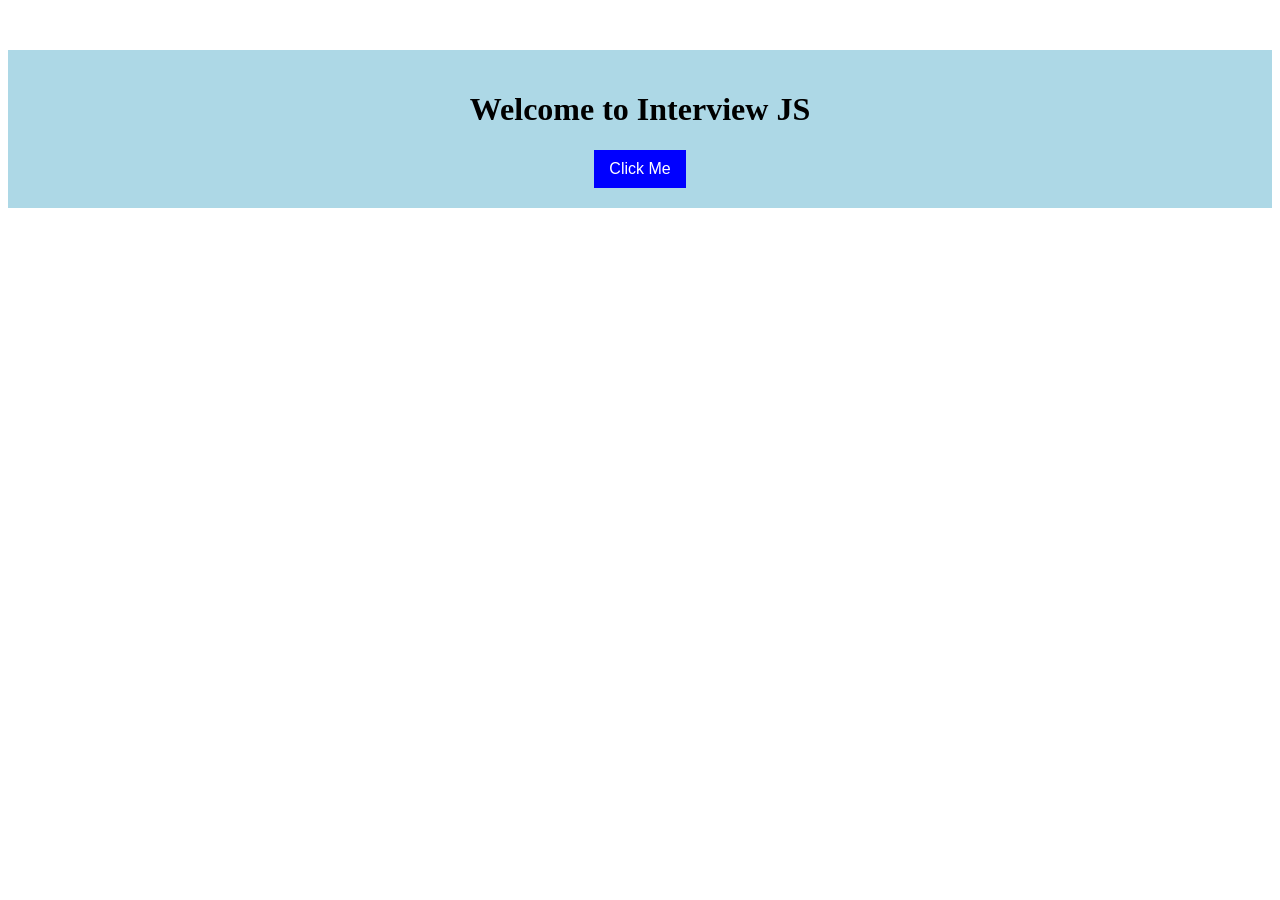
==== interviewbasic/index.html @ 35fd53a0 "update" ====
<!DOCTYPE html>
<html lang="en">

<head>
    <!-- Meta information about the document -->
    <meta charset="UTF-8">
    <meta name="viewport" content="width=device-width, initial-scale=1.0">
    
    <!-- Title of the webpage -->
    <title>Interview JS Project</title>

    <!-- Linking external CSS file -->
    <link rel="stylesheet" href="style.css">
</head>

<body>

    <!-- Main container -->
    <div class="container">
        <!-- Heading with ID for DOM manipulation -->
        <h1 id="title">Welcome to Interview JS</h1>

        <!-- Button without inline onclick (Professional way) -->
        <button class="btn">Click Me</button>
    </div>

    <!-- Linking external JavaScript file -->
    <!-- Placed at bottom so HTML loads first -->
    <script src="script.js"></script>

</body>
</html>
---- interviewbasic/style.css ----
/* Styling the main container */
.container {
    background-color: lightblue;   /* Background color */
    padding: 20px;                 /* Space inside container */
    text-align: center;            /* Center align content */
    margin-top: 50px;              /* Space from top */
}

/* Styling the button */
.btn {
    background-color: blue;        /* Button background */
    color: white;                  /* Text color */
    padding: 10px 15px;            /* Button size */
    border: none;                  /* Remove border */
    cursor: pointer;               /* Pointer on hover */
    font-size: 16px;               /* Text size */
}

/* Hover effect */
.btn:hover {
    background-color: darkblue;    /* Change color on hover */
}
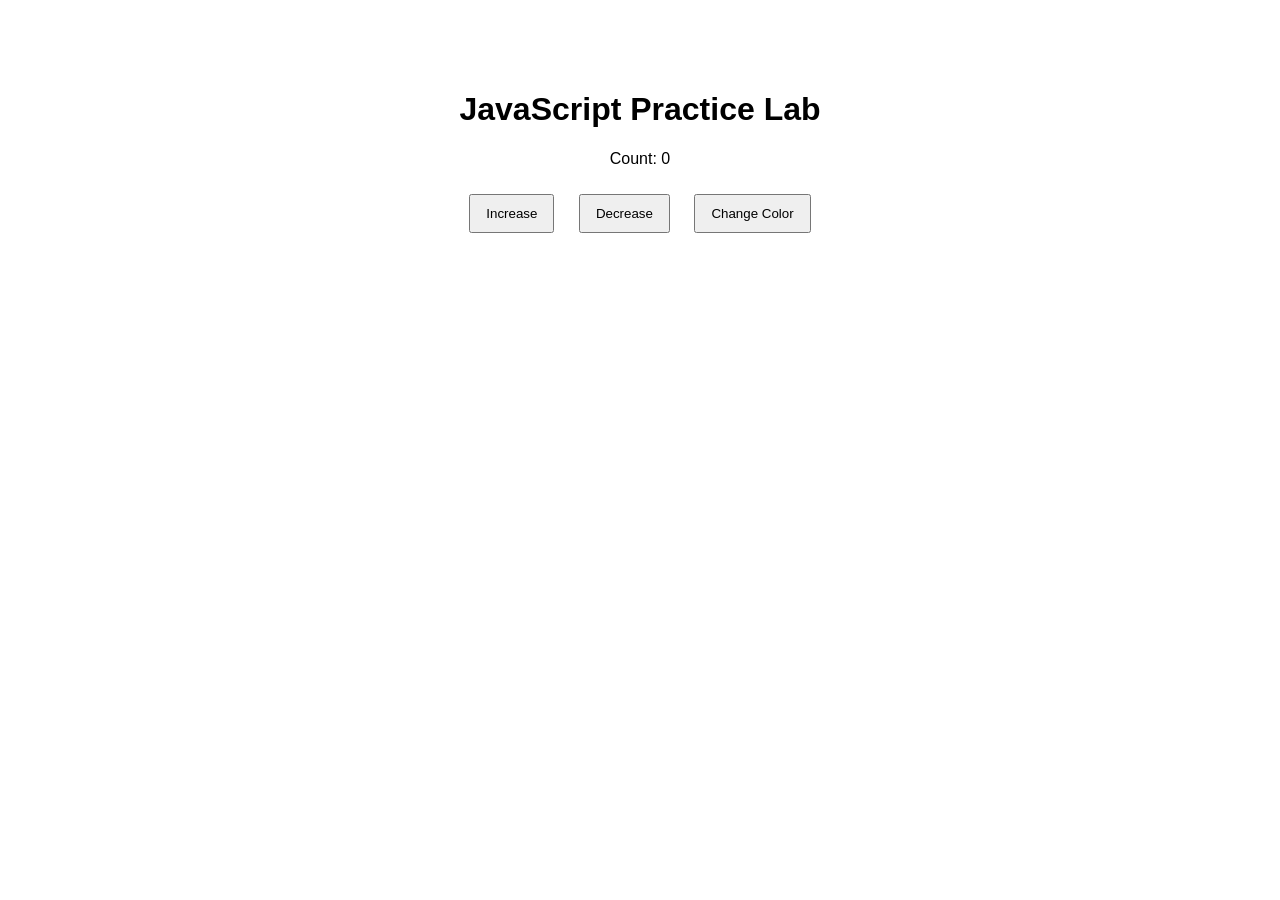
==== commit ef969108: "update" ====
--- a/interviewbasic/index.html
+++ b/interviewbasic/index.html
@@ -1,32 +1,22 @@
 <!DOCTYPE html>
 <html lang="en">
-
 <head>
-    <!-- Meta information about the document -->
     <meta charset="UTF-8">
-    <meta name="viewport" content="width=device-width, initial-scale=1.0">
-    
-    <!-- Title of the webpage -->
-    <title>Interview JS Project</title>
-
-    <!-- Linking external CSS file -->
+    <title>JS Practice Lab</title>
     <link rel="stylesheet" href="style.css">
 </head>
-
 <body>
 
-    <!-- Main container -->
     <div class="container">
-        <!-- Heading with ID for DOM manipulation -->
-        <h1 id="title">Welcome to Interview JS</h1>
+        <h1 id="title">JavaScript Practice Lab</h1>
 
-        <!-- Button without inline onclick (Professional way) -->
-        <button class="btn">Click Me</button>
+        <p id="counter">Count: 0</p>
+
+        <button id="increaseBtn">Increase</button>
+        <button id="decreaseBtn">Decrease</button>
+        <button id="colorBtn">Change Color</button>
     </div>
 
-    <!-- Linking external JavaScript file -->
-    <!-- Placed at bottom so HTML loads first -->
     <script src="script.js"></script>
-
 </body>
-</html>+</html>
--- a/interviewbasic/style.css
+++ b/interviewbasic/style.css
@@ -1,22 +1,23 @@
-/* Styling the main container */
-.container {
-    background-color: lightblue;   /* Background color */
-    padding: 20px;                 /* Space inside container */
-    text-align: center;            /* Center align content */
-    margin-top: 50px;              /* Space from top */
+body {
+    font-family: Arial, sans-serif;
+    text-align: center;
+    margin-top: 50px;
 }
 
-/* Styling the button */
-.btn {
-    background-color: blue;        /* Button background */
-    color: white;                  /* Text color */
-    padding: 10px 15px;            /* Button size */
-    border: none;                  /* Remove border */
-    cursor: pointer;               /* Pointer on hover */
-    font-size: 16px;               /* Text size */
+.container {
+    padding: 20px;
 }
 
-/* Hover effect */
-.btn:hover {
-    background-color: darkblue;    /* Change color on hover */
-}+button {
+    padding: 10px 15px;
+    margin: 10px;
+    cursor: pointer;
+}
+
+.red {
+    color: red;
+}
+
+.blue {
+    color: blue;
+}
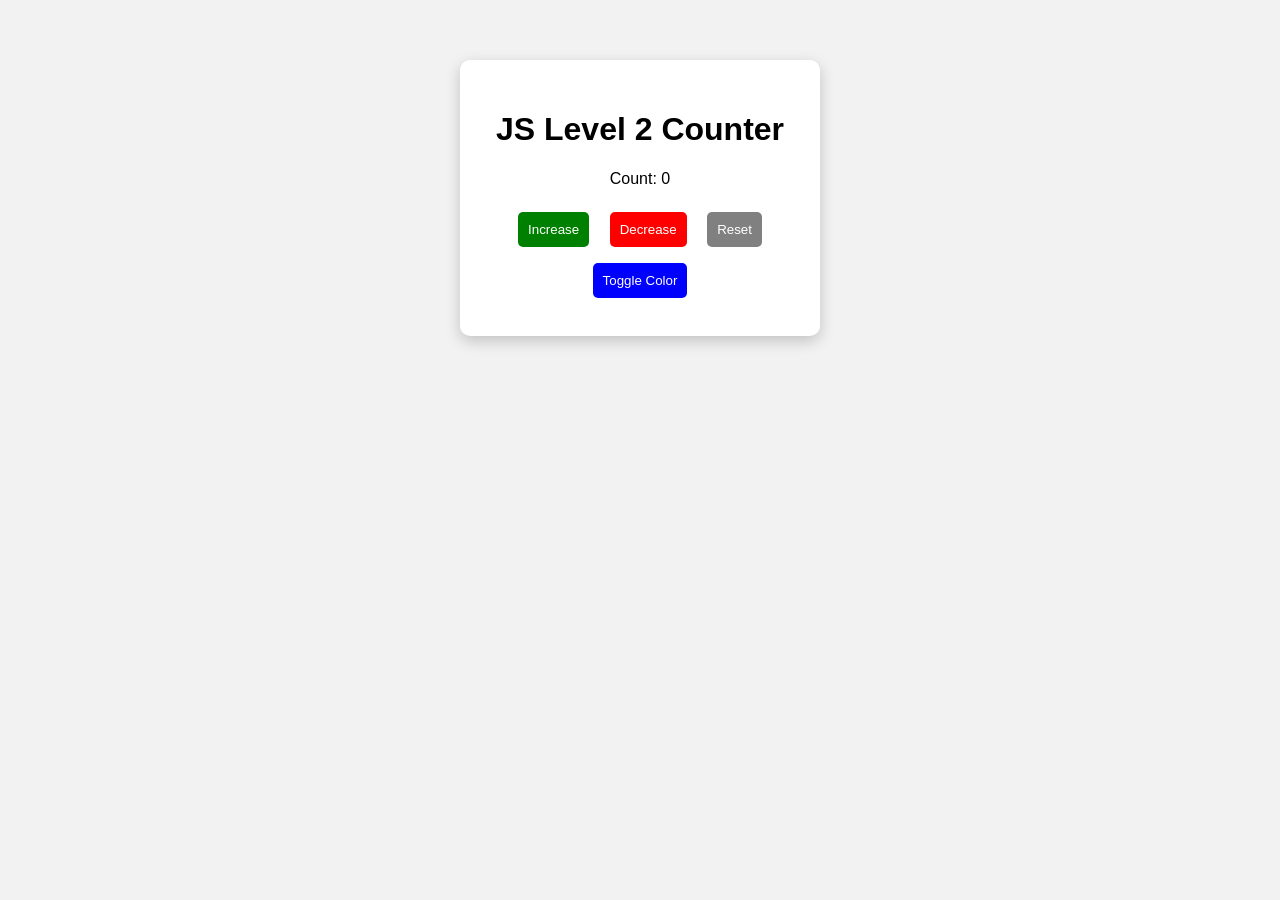
==== commit 7810a1f2: "update" ====
--- a/interviewbasic/index.html
+++ b/interviewbasic/index.html
@@ -2,21 +2,23 @@
 <html lang="en">
 <head>
     <meta charset="UTF-8">
-    <title>JS Practice Lab</title>
+    <title>JS Level 2 Practice</title>
     <link rel="stylesheet" href="style.css">
 </head>
 <body>
 
     <div class="container">
-        <h1 id="title">JavaScript Practice Lab</h1>
+        <h1 id="title">JS Level 2 Counter</h1>
 
         <p id="counter">Count: 0</p>
 
         <button id="increaseBtn">Increase</button>
         <button id="decreaseBtn">Decrease</button>
-        <button id="colorBtn">Change Color</button>
+        <button id="resetBtn">Reset</button>
+        <button id="colorBtn">Toggle Color</button>
     </div>
 
     <script src="script.js"></script>
 </body>
-</html>
+
+</html>
--- a/interviewbasic/style.css
+++ b/interviewbasic/style.css
@@ -1,23 +1,48 @@
 body {
     font-family: Arial, sans-serif;
     text-align: center;
-    margin-top: 50px;
+    margin-top: 60px;
+    background-color: #f2f2f2;
 }
 
 .container {
-    padding: 20px;
+    background-color: white;
+    padding: 30px;
+    width: 300px;
+    margin: auto;
+    border-radius: 10px;
+    box-shadow: 0 5px 15px rgba(0,0,0,0.2);
 }
 
 button {
-    padding: 10px 15px;
-    margin: 10px;
+    padding: 10px;
+    margin: 8px;
+    border: none;
     cursor: pointer;
+    border-radius: 5px;
 }
 
-.red {
-    color: red;
+#increaseBtn {
+    background-color: green;
+    color: white;
 }
 
-.blue {
-    color: blue;
+#decreaseBtn {
+    background-color: red;
+    color: white;
 }
+
+#resetBtn {
+    background-color: gray;
+    color: white;
+}
+
+#colorBtn {
+    background-color: blue;
+    color: white;
+}
+
+.dark {
+    background-color: black;
+    color: white;
+}
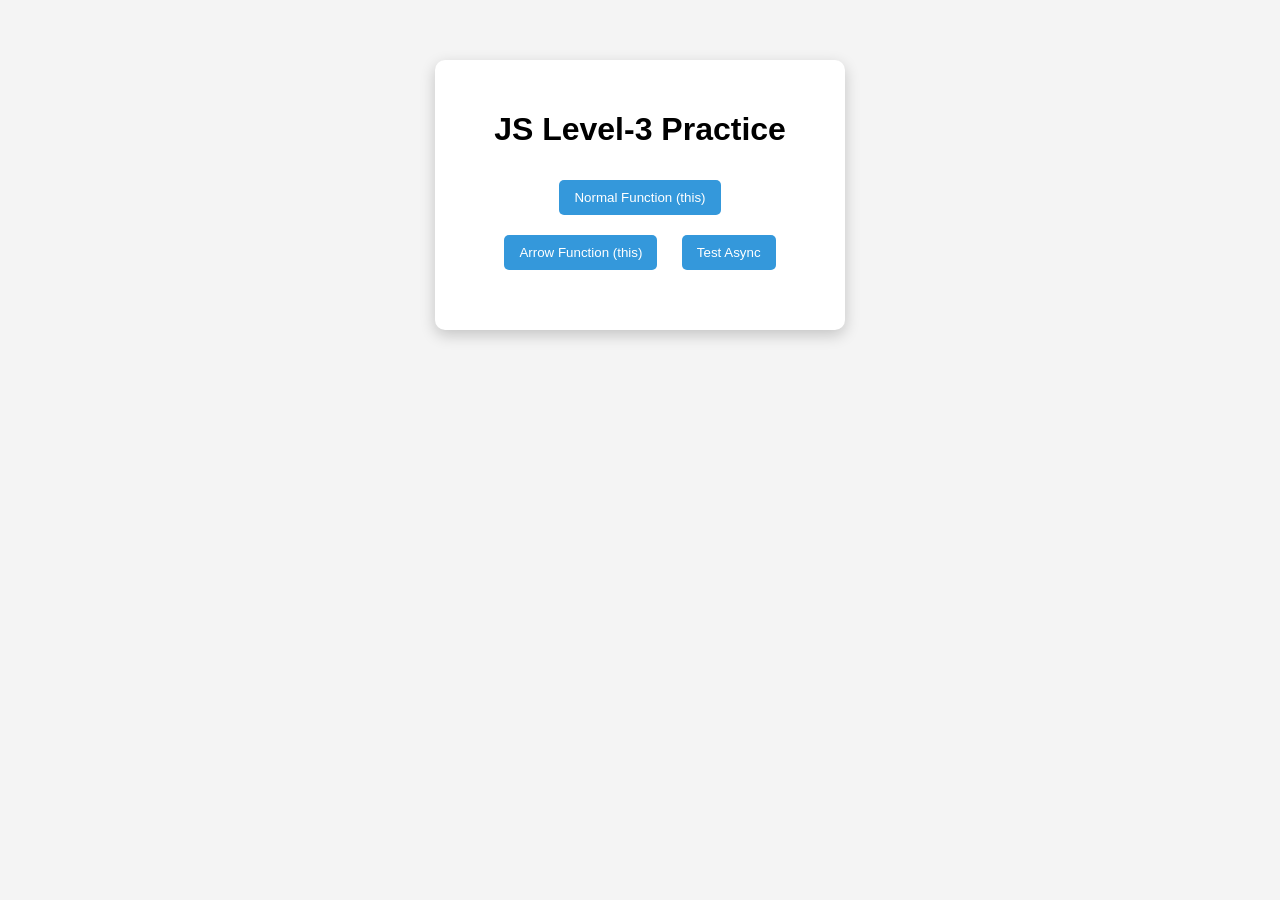
==== commit 919083f1: "update" ====
--- a/interviewbasic/index.html
+++ b/interviewbasic/index.html
@@ -2,23 +2,21 @@
 <html lang="en">
 <head>
     <meta charset="UTF-8">
-    <title>JS Level 2 Practice</title>
+    <title>JS Level-3 Practice</title>
     <link rel="stylesheet" href="style.css">
 </head>
 <body>
 
     <div class="container">
-        <h1 id="title">JS Level 2 Counter</h1>
+        <h1>JS Level-3 Practice</h1>
 
-        <p id="counter">Count: 0</p>
+        <button id="normalBtn">Normal Function (this)</button>
+        <button id="arrowBtn">Arrow Function (this)</button>
+        <button id="asyncBtn">Test Async</button>
 
-        <button id="increaseBtn">Increase</button>
-        <button id="decreaseBtn">Decrease</button>
-        <button id="resetBtn">Reset</button>
-        <button id="colorBtn">Toggle Color</button>
+        <p id="output"></p>
     </div>
 
     <script src="script.js"></script>
 </body>
-
 </html>
--- a/interviewbasic/style.css
+++ b/interviewbasic/style.css
@@ -2,47 +2,33 @@
     font-family: Arial, sans-serif;
     text-align: center;
     margin-top: 60px;
-    background-color: #f2f2f2;
+    background-color: #f4f4f4;
 }
 
 .container {
-    background-color: white;
+    background: white;
     padding: 30px;
-    width: 300px;
+    width: 350px;
     margin: auto;
     border-radius: 10px;
     box-shadow: 0 5px 15px rgba(0,0,0,0.2);
 }
 
 button {
-    padding: 10px;
-    margin: 8px;
+    padding: 10px 15px;
+    margin: 10px;
     border: none;
     cursor: pointer;
     border-radius: 5px;
-}
-
-#increaseBtn {
-    background-color: green;
+    background-color: #3498db;
     color: white;
 }
 
-#decreaseBtn {
-    background-color: red;
-    color: white;
+button:hover {
+    background-color: #2980b9;
 }
 
-#resetBtn {
-    background-color: gray;
-    color: white;
-}
-
-#colorBtn {
-    background-color: blue;
-    color: white;
-}
-
-.dark {
-    background-color: black;
-    color: white;
+#output {
+    margin-top: 20px;
+    font-weight: bold;
 }
